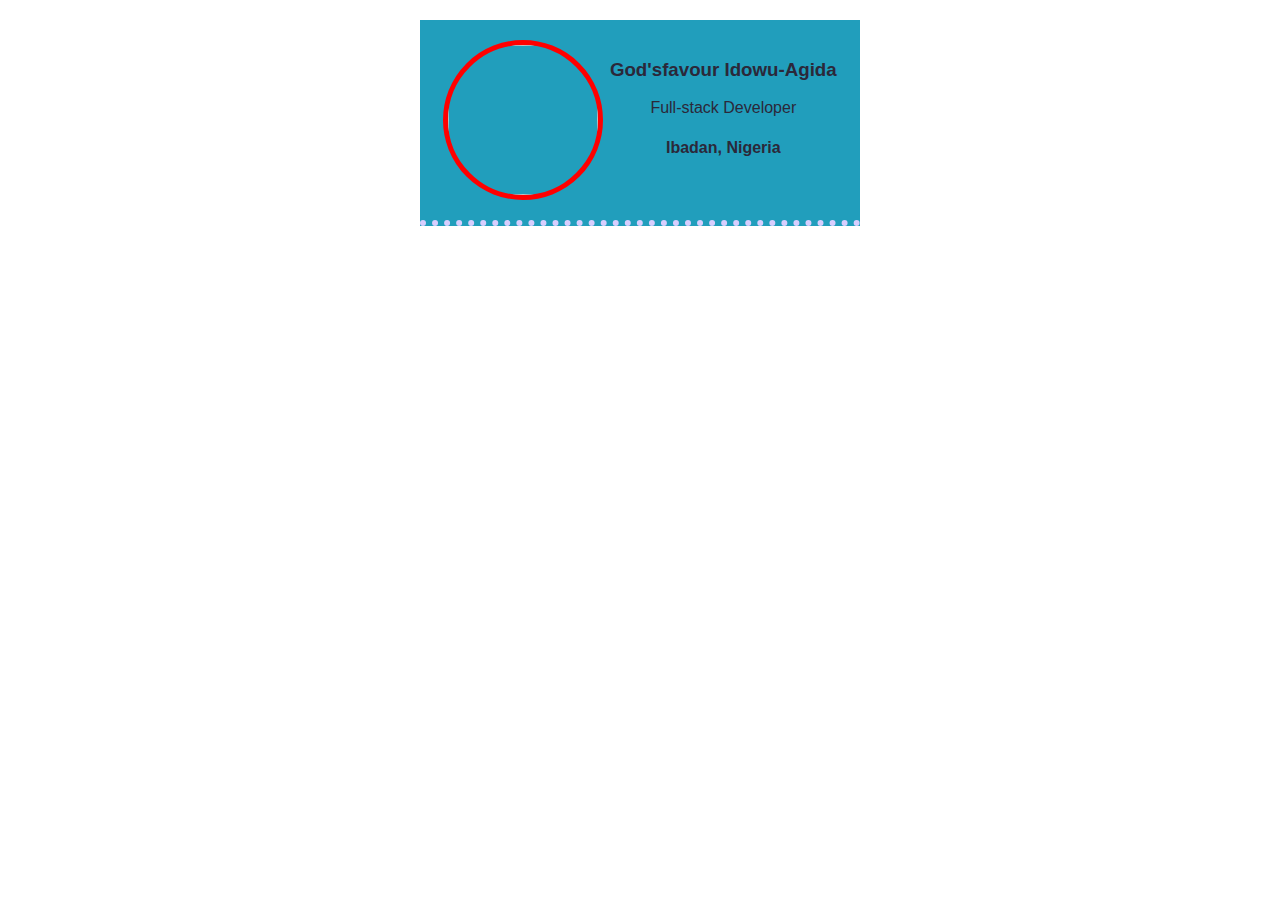
==== business-card/index.html @ 538b7b6d "Update index.html" ====
<html>
    <head>
        <link rel="stylesheet" href="styles.css" />
    </head>
    <body>
        <div class="card">
            <img class="avatar" src="./my-photo.jpg">
            <div >
                <h3>God'sfavour Idowu-Agida</h3>
                <p>Full-stack Developer</p>
                <h4>Ibadan, Nigeria</h4>
            </div>
        </div>
    </body>
</html>
---- business-card/styles.css ----
body {
    margin: 20px;
    font-family: Garamond, Geneva, Brush Script MT, sans-serif;
}

.avatar {
    width: 150px;
}

.card {
    width: 400px;
    margin: 0 auto;
    padding: 20px;
    display: flex;
    justify-content: space-around;
    text-align: center;
    background: #219EBC;
    color: #2b2839;
    border-bottom: 6px dotted #d8cefe;
}

.border-blue {
    border: 1px dotted blue;
}
 img {
     border: 5px solid red;
     border-radius: 100%;
 }
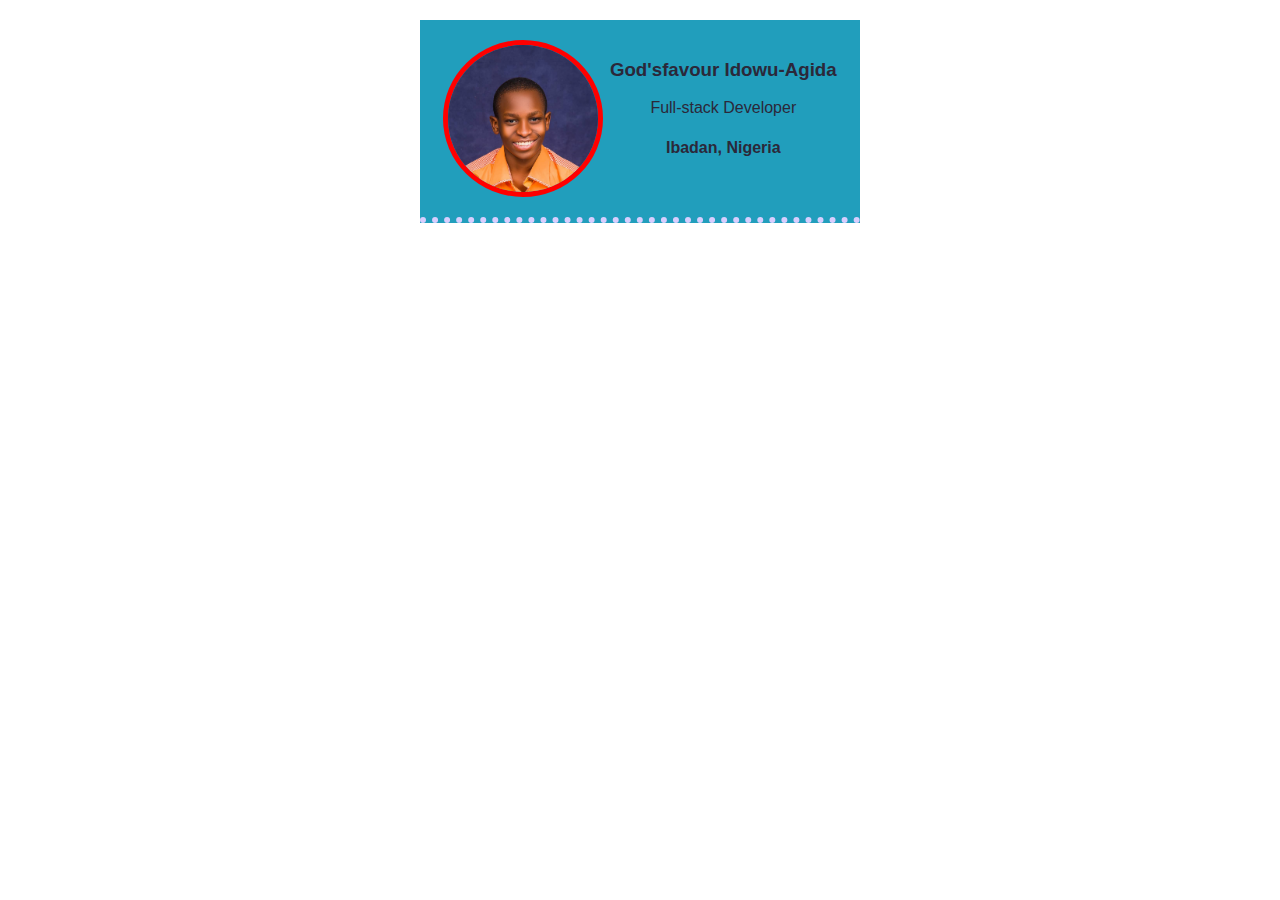
==== commit 77819753: "Update index.html" ====
--- a/business-card/index.html
+++ b/business-card/index.html
@@ -4,7 +4,7 @@
     </head>
     <body>
         <div class="card">
-            <img class="avatar" src="./my-photo.jpg">
+            <img class="avatar" src="my-photo.jpg">
             <div >
                 <h3>God'sfavour Idowu-Agida</h3>
                 <p>Full-stack Developer</p>
